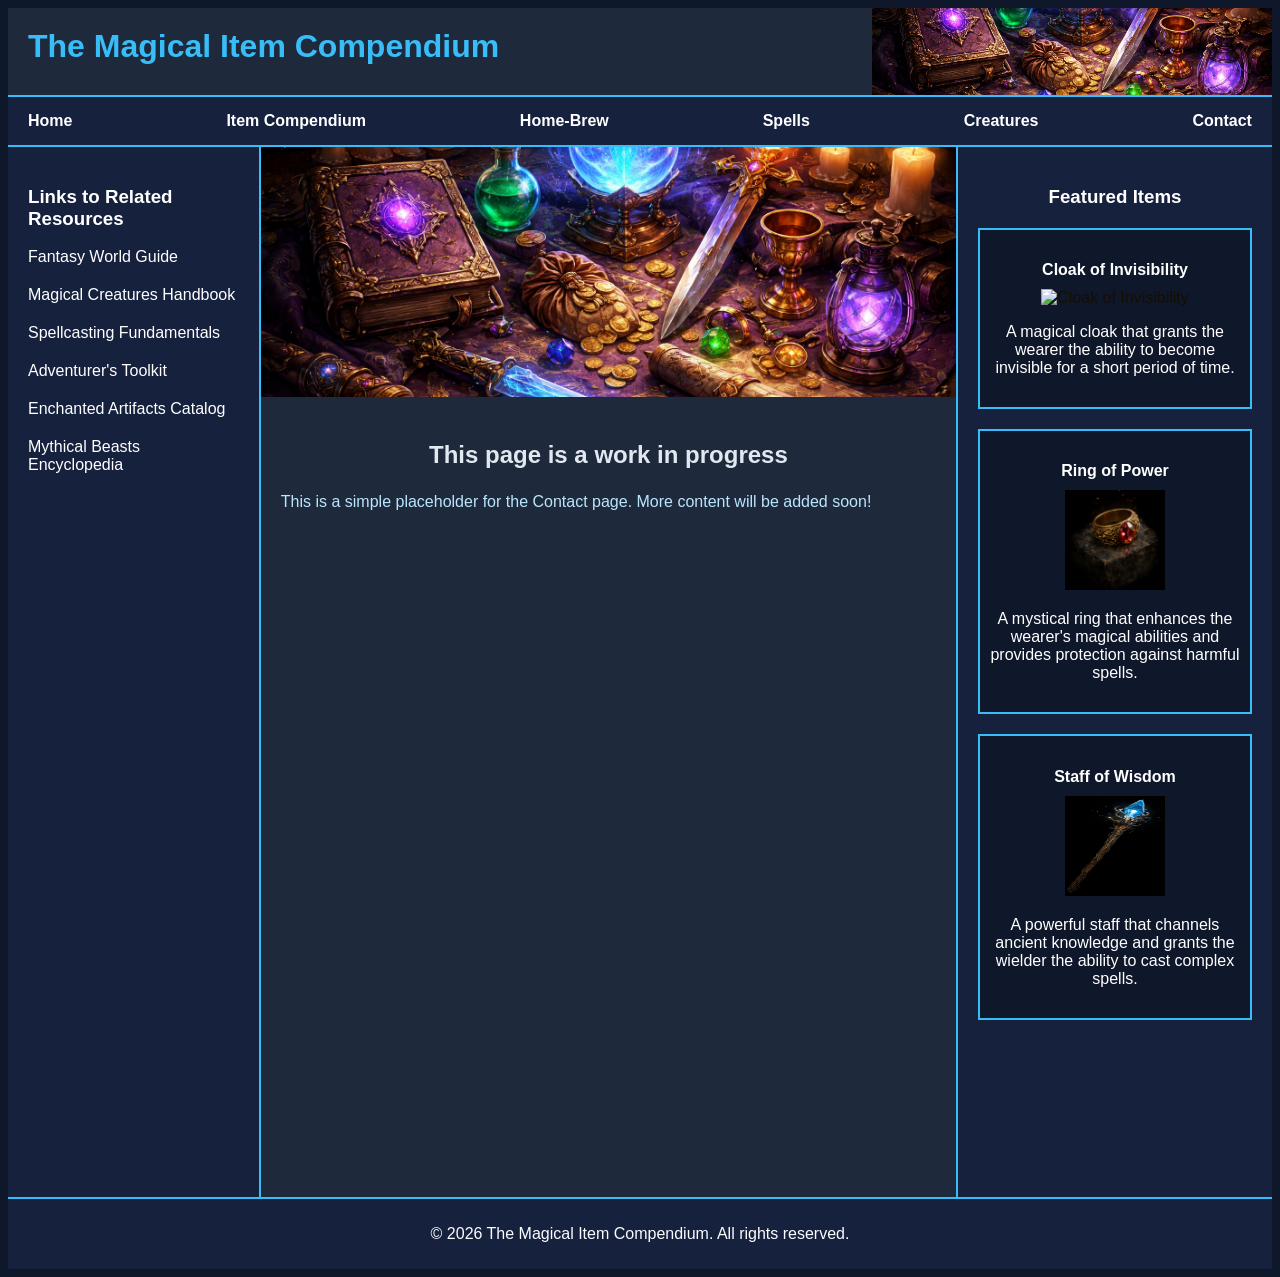
==== contact.html @ d7d667ca "Add files via upload WIP" ====
<!DOCTYPE html>
<html lang="en">
<head>
    <meta charset="UTF-8">
    <meta name="viewport" content="width=device-width, initial-scale=1.0">
    <title>Magical Item Compendium</title>
    <link rel="stylesheet" href="item.css">
</head>

<body>
    <header>
        <h1> The Magical Item Compendium </h1>
    </header>
    <nav>
        <ul>
            <a href="index.html">Home</a>
            <a href="items.html">Item Compendium</a>
            <a href="homeBrew.html">Home-Brew</a>
            <a href="spells.html">Spells</a>
            <a href="creatures.html">Creatures</a>
            <a href="contact.html">Contact</a>
        </ul>
    </nav>
    <main>
        <div id="container">
            <div id="left-column">
            <h3>Links to Related Resources</h3>
                <ul>
                    <li><a href="resources.html">Fantasy World Guide</a></li>
                    <li><a href="resources.html">Magical Creatures Handbook</a></li>
                    <li><a href="resources.html">Spellcasting Fundamentals</a></li>
                    <li><a href="resources.html">Adventurer's Toolkit</a></li>
                    <li><a href="resources.html">Enchanted Artifacts Catalog</a></li>
                    <li><a href="resources.html">Mythical Beasts Encyclopedia</a></li>
                </ul>
            </div>
            <div id="center-column">
                <div id="hero-column">
                    <img src="hero.png" alt="Hero Image" class="hero-image">
                </div>
                <div id="middle-column">
                    <h2>This page is a work in progress</h2>
                    <p>This is a simple placeholder for the Contact page. More content will be added soon!</p>
                </div>            
            </div>
            <div id="right-column">
                <h3>Featured Items</h3>
                <div class="item">
                    <h4>Cloak of Invisibility</h4>
                    <img src="cloak.png" alt="Cloak of Invisibility" style="width:100px; height:100px;">
                    <p>A magical cloak that grants the wearer the ability to become invisible for a short period of time.</p>
                </div>
                <div class="item">
                    <h4>Ring of Power</h4>
                    <img src="ring.png" alt="Ring of Power" style="width:100px; height:100px;">
                    <p>A mystical ring that enhances the wearer's magical abilities and provides protection against harmful spells.</p>
                </div>
                <div class="item">
                    <h4>Staff of Wisdom</h4>
                    <img src="staff.png" alt="Staff of Wisdom" style="width:100px; height:100px;">
                    <p>A powerful staff that channels ancient knowledge and grants the wielder the ability to cast complex spells.</p>
                </div>
            </div>
        </div>     
    </main>
    <footer>
        <p>&copy; 2026 The Magical Item Compendium. All rights reserved.</p>
    </footer>
</body>
</html>
---- item.css ----
body {
    background-color: #0f172a;
    color: #F5F5F5;
    font-family: 'Arial', sans-serif;
}

header {
    background-color: #1e293b;
    background-image: url(hero.png);
    background-position: right;
    background-size: 400px;
    background-repeat: no-repeat;
    padding: 20px;
    text-align: left;
    border-bottom: solid 2px #38bdf8;
}

header h1 {
    margin: 0;
    padding-bottom: 10px;
    color: #38bdf8;
}

nav {
    font-weight: bold;
    background-color: #16213E;
    padding: 10px;
    text-align: left;
    border-bottom: solid 2px #38bdf8;
}

nav h2 {
    margin: 0;
    padding-bottom: 10px;
    text-align: center;
}

nav ul {
    list-style: none;
    margin: 0;
    display: flex;
    flex-direction: row;
    justify-content: space-between;
    padding: 0;
}

nav a {
    color: #ffffff;
    text-decoration: none;
    padding: 5px 10px;
}


nav a:hover {
    color: #000000;
}

ul {
    list-style-type: none;
    padding: 0;
    color: #ffffff;
}

table {
    border: 2px solid #3399CC;
    border-collapse: collapse;
}

td, th {
    padding: 0.5em;
    border: 2px solid #3399CC;
}

td {
    text-align: center;
}

#spellTable tbody tr:nth-of-type(odd) {
    background-color: #2a3b55;
}

#spellTable th {
    background-color: #1e293b;
    color: #38bdf8;
    text-align: center;
}

#spellTable {
    width: 100%;
}

#spellTable td {
    text-align: left;
    vertical-align: top;
}

#spellTable th {
    text-align: center;
}

#spellTable td:nth-child(5) {
    max-width: 400px;
    word-wrap: break-word;
}

#creatureTable tbody tr:nth-of-type(odd) {
    background-color: #2a3b55;
}

#creatureTable th {
    background-color: #1e293b;
    color: #38bdf8;
    text-align: center;
}

#creatureTable {
    width: 100%;
}

#creatureTable td {
    text-align: left;
    vertical-align: top;
}

#creatureTable th {
    text-align: center;
}

#creatureTable td:nth-child(5) {
    max-width: 400px;
    word-wrap: break-word;
}

.item {
    border: 2px solid #38bdf8;
    background-color: #0f172a;
    padding: 10px;
    margin-bottom: 20px;
}

.item img {
    width: 100%;
    height: 200px;
}

.item h3 {
    margin: 10px 0;
}

main {
    background-color: #FCFCFF;
    color: #150E03;
}

#container {
    width: 100%;
    overflow: hidden;
}

#left-column {
    padding: 20px;
    width: 20%;
    float: left;
    box-sizing: border-box;
    background-color: #16213E;
    min-height: 1050px;
    border-right: solid 2px #38bdf8;
}

#left-column h3 {
    color: #ffffff;
}

#left-column a {
    color: #ffffff;
    text-decoration: none;
}

#left-column li {
    padding-bottom: 20px;
    text-align: left;
}

#left-column ul {
    display: flex;
    flex-direction: column;
    justify-content: space-between;
    padding: 20px, 20px;
    color: #ffffff;

}

#left-column a:hover {
    color: #000000;
}

#center-column {
    width: 55%;
    float: left;
    box-sizing: border-box;
    background-color: #1e293b;
    color: #e2e8f0;
    min-height: 1050px;
}

#center-column h2 {
    text-align: center;
    padding-top: 20px;
}

#center-column p {
    padding: 0 20px;
    line-height: 1.6;
    color: #bae6fd;
}

#right-column {
    padding: 20px;
    width: 25%;
    float: left;
    box-sizing: border-box;
    background-color: #16213E;
    text-align: center;
    border-left: solid 2px #38bdf8;
    min-height: 1050px;

}

#right-column h3 {
    color: #ffffff;
    margin-bottom: 20px;
}

#right-column h4 {
    color: #ffffff;
    margin-bottom: 10px;
}

#right-column p {
    color: #ffffff;
    margin-bottom: 20px;
}   

#hero-column {
    margin-bottom: 20px;
}

#middle-column {
    margin-bottom: 20px;
    min-height: 200px;
}

.hero-image {
    width: 100%;
    height: 250px;
    object-fit: cover;
}

.spell-image {
    width: 100%;
    height: 150px;
    object-fit: cover;
}

.creature-image {
    width: 100%;
    height: 150px;
    object-fit: cover;
}

footer {
    background-color: #16213e;
    color: #fcfcff;
    text-align: center;
    padding: 10px;
    border-top: solid 2px #38bdf8;
}
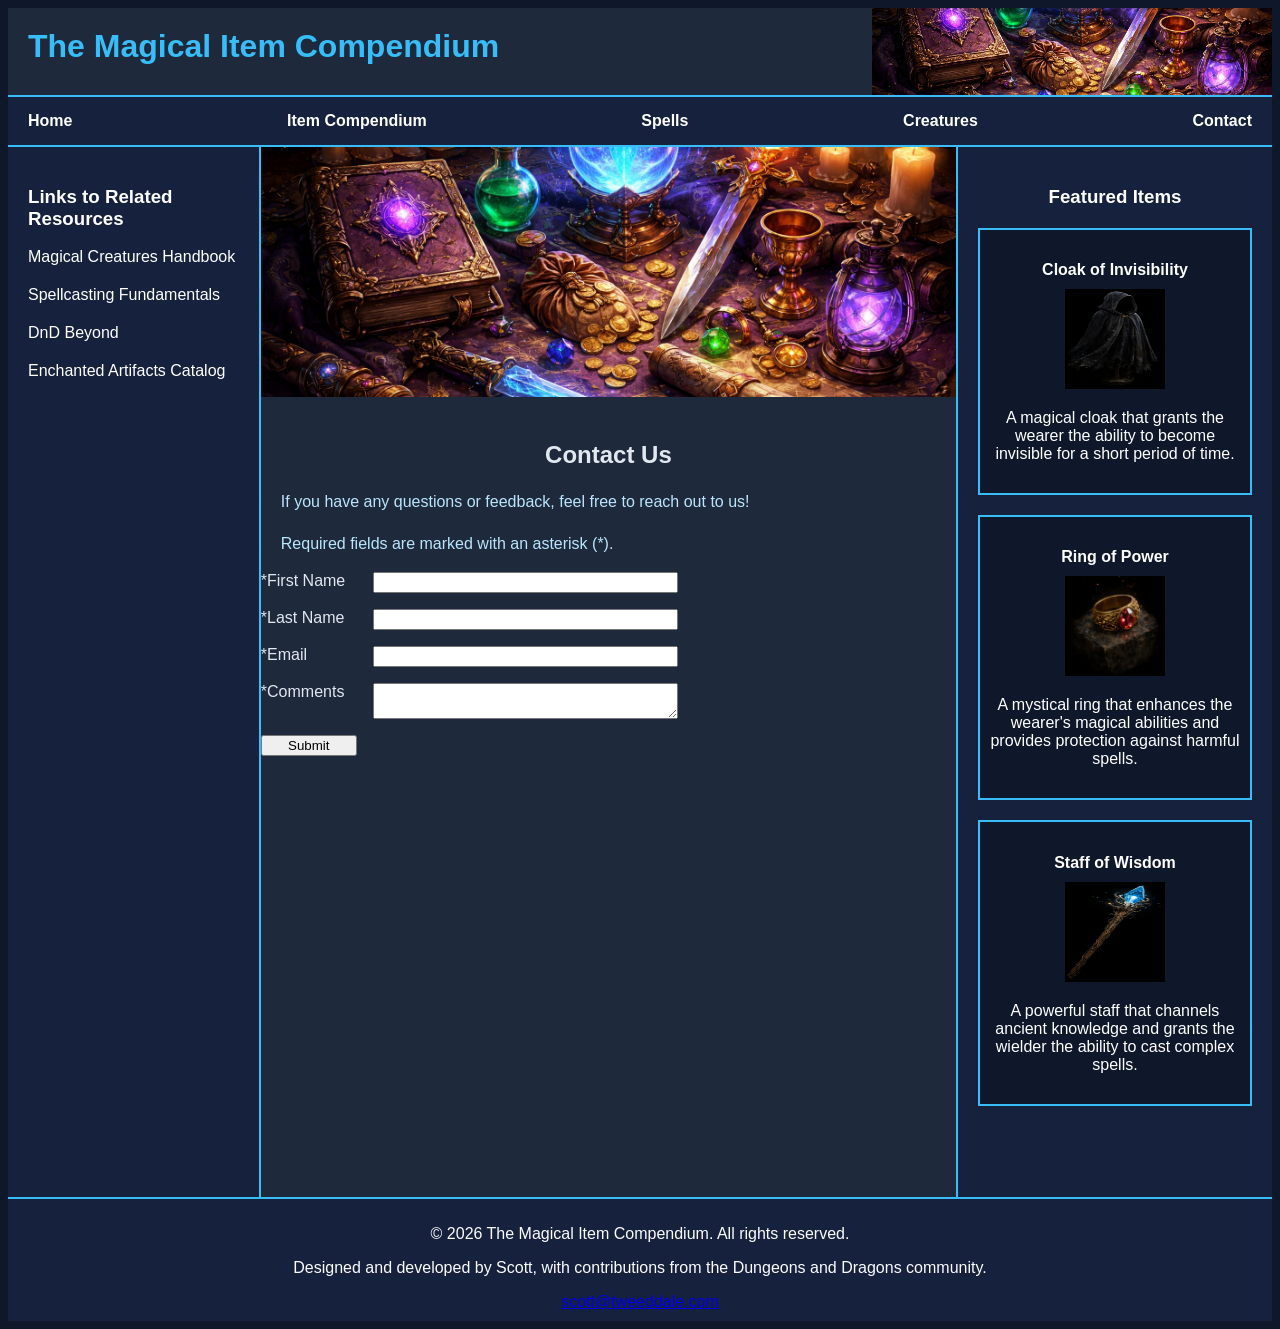
==== commit e90e0ea7: "Add files via upload Uploaded some of my final pages" ====
--- a/contact.html
+++ b/contact.html
@@ -2,7 +2,7 @@
 <html lang="en">
 <head>
     <meta charset="UTF-8">
-    <meta name="viewport" content="width=device-width, initial-scale=1.0">
+    <meta name="description" content="A contact form for users to reach out with questions or feedback about the Magical Item Compendium.">
     <title>Magical Item Compendium</title>
     <link rel="stylesheet" href="item.css">
 </head>
@@ -15,7 +15,6 @@
         <ul>
             <a href="index.html">Home</a>
             <a href="items.html">Item Compendium</a>
-            <a href="homeBrew.html">Home-Brew</a>
             <a href="spells.html">Spells</a>
             <a href="creatures.html">Creatures</a>
             <a href="contact.html">Contact</a>
@@ -26,12 +25,10 @@
             <div id="left-column">
             <h3>Links to Related Resources</h3>
                 <ul>
-                    <li><a href="resources.html">Fantasy World Guide</a></li>
-                    <li><a href="resources.html">Magical Creatures Handbook</a></li>
-                    <li><a href="resources.html">Spellcasting Fundamentals</a></li>
-                    <li><a href="resources.html">Adventurer's Toolkit</a></li>
-                    <li><a href="resources.html">Enchanted Artifacts Catalog</a></li>
-                    <li><a href="resources.html">Mythical Beasts Encyclopedia</a></li>
+                    <li><a href="https://www.dndbeyond.com/monsters">Magical Creatures Handbook</a></li>
+                    <li><a href="https://www.dndbeyond.com/sources/dnd/basic-rules-2014/spellcasting">Spellcasting Fundamentals</a></li>
+                    <li><a href="https://www.dndbeyond.com">DnD Beyond</a></li>
+                    <li><a href="https://www.dndbeyond.com/magic-items">Enchanted Artifacts Catalog</a></li>
                 </ul>
             </div>
             <div id="center-column">
@@ -39,8 +36,20 @@
                     <img src="hero.png" alt="Hero Image" class="hero-image">
                 </div>
                 <div id="middle-column">
-                    <h2>This page is a work in progress</h2>
-                    <p>This is a simple placeholder for the Contact page. More content will be added soon!</p>
+                    <h2>Contact Us</h2>
+                    <p>If you have any questions or feedback, feel free to reach out to us!</p>
+                    <p>Required fields are marked with an asterisk (*).</p>
+                    <form method="post" action="#">
+                        <label for="myFName">*First Name</label>
+                        <input type="text" id="myFName" name="myFName" required>
+                        <label for="myLName">*Last Name</label>
+                        <input type="text" id="myLName" name="myLName" required>
+                        <label for="myEmail">*Email </label>
+                        <input type="email" id="myEmail" name="myEmail" required>
+                        <label for="myComments">*Comments</label>
+                        <textarea id="myComments" name="myComments" rows="2" cols="30" required></textarea>
+                        <input type="submit" value="Submit">
+                     </form>
                 </div>            
             </div>
             <div id="right-column">
@@ -65,6 +74,8 @@
     </main>
     <footer>
         <p>&copy; 2026 The Magical Item Compendium. All rights reserved.</p>
+        <p>Designed and developed by Scott, with contributions from the Dungeons and Dragons community.</p>
+        <a href="scott@tweeddale.com">scott@tweeddale.com</a>
     </footer>
 </body>
 </html>
--- a/item.css
+++ b/item.css
@@ -75,6 +75,11 @@
     text-align: center;
 }
 
+video {
+    display : block;
+    margin: 0 auto;
+}
+
 #spellTable tbody tr:nth-of-type(odd) {
     background-color: #2a3b55;
 }
@@ -127,6 +132,34 @@
 }
 
 #creatureTable td:nth-child(5) {
+    max-width: 400px;
+    word-wrap: break-word;
+}
+
+#itemTable tbody tr:nth-of-type(odd) {
+    background-color: #2a3b55;
+}
+
+#itemTable th {
+    background-color: #1e293b;
+    color: #38bdf8;
+    text-align: center;
+}
+
+#itemTable {
+    width: 100%;
+}
+
+#itemTable td {
+    text-align: left;
+    vertical-align: top;
+}
+
+#itemTable th {
+    text-align: center;
+}
+
+#itemTable td:nth-child(5) {
     max-width: 400px;
     word-wrap: break-word;
 }
@@ -274,4 +307,12 @@
     text-align: center;
     padding: 10px;
     border-top: solid 2px #38bdf8;
-}+}
+
+form {
+        width: 60%;
+        max-width: 30em;
+        display: grid;
+        grid-gap: 1em;
+        grid-template-columns: 6em 1fr;
+    }
